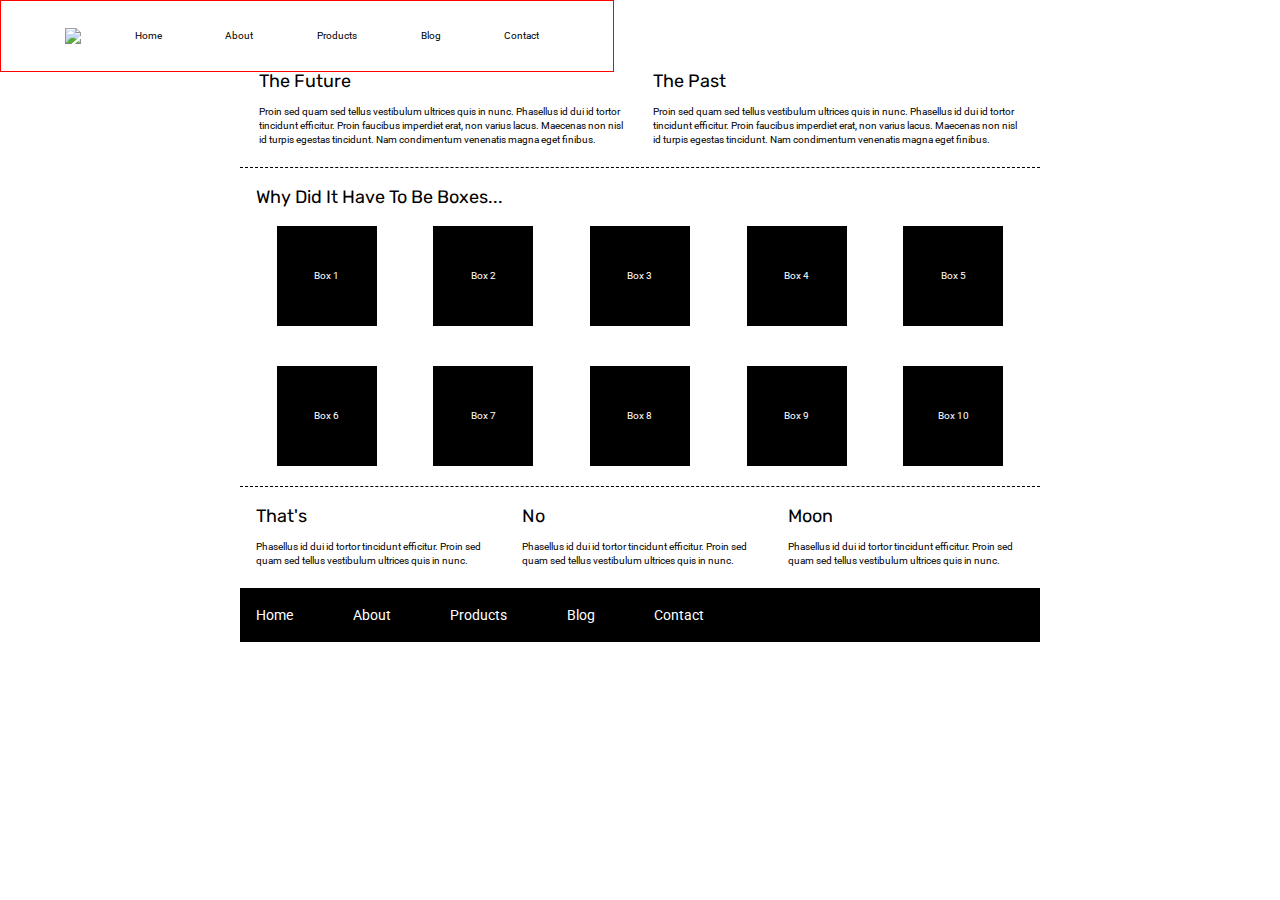
==== index.html @ 14f38e89 "Questions" ====
<!doctype html>

<html lang="en">
<head>
  <meta charset="utf-8">

  <title>Sprint Challenge - Home</title>

  <link href="https://fonts.googleapis.com/css?family=Roboto|Rubik" rel="stylesheet">
  <link rel="stylesheet" href="style/index.css">

</head>
<header>
    <div class="tiptop">
    <img src="assets/lambda-black.png">
    <a href="#">Home</a>
    <a href="#">About</a>
    <a href="#">Products</a>     
    <a href="#">Blog</a>
    <a href="#">Contact</a>
    </div>
</header>
<body>
    <div class="container">
   
        <section class="top-content">
            <div class="text-container">
                <h2>The Future</h2>
                <p>Proin sed quam sed tellus vestibulum ultrices quis in nunc. Phasellus id dui id tortor tincidunt efficitur. Proin faucibus imperdiet erat, non varius lacus. Maecenas non nisl id turpis egestas tincidunt. Nam condimentum venenatis magna eget finibus.</p>
            </div>
            <div class="text-container">
                <h2>The Past</h2>
                <p>Proin sed quam sed tellus vestibulum ultrices quis in nunc. Phasellus id dui id tortor tincidunt efficitur. Proin faucibus imperdiet erat, non varius lacus. Maecenas non nisl id turpis egestas tincidunt. Nam condimentum venenatis magna eget finibus.</p>
            </div>
        </section>
        
        <section class="middle-content">
        
            <h2>Why Did It Have To Be Boxes...</h2>
            
            <div class="boxes">
                <div class="box">Box 1</div>
                <div class="box">Box 2</div>
                <div class="box">Box 3</div>
                <div class="box">Box 4</div>
                <div class="box">Box 5</div>
                <div class="box">Box 6</div>
                <div class="box">Box 7</div>
                <div class="box">Box 8</div>
                <div class="box">Box 9</div>
                <div class="box">Box 10</div>
            </div>
        
        </section>

        <section class="bottom-content">

            <div class="text-container">
                <h2>That's</h2>
                <p>Phasellus id dui id tortor tincidunt efficitur. Proin sed quam sed tellus vestibulum ultrices quis in nunc.</p>
            </div>
            <div class="text-container">
                <h2>No</h2>
                <p>Phasellus id dui id tortor tincidunt efficitur. Proin sed quam sed tellus vestibulum ultrices quis in nunc.</p>
            </div>
            <div class="text-container">
                <h2>Moon</h2>
                <p>Phasellus id dui id tortor tincidunt efficitur. Proin sed quam sed tellus vestibulum ultrices quis in nunc.</p>
            </div>

        </section>
        
        <footer>
            <nav>
                <a href="#">Home</a>
                <a href="#">About</a>
                <a href="#">Products</a>
                <a href="#">Blog</a>
                <a href="#">Contact</a>
            </nav>
        </footer>
    </div><!-- container -->        
</body>
</html>
---- style/index.css ----
/* http://meyerweb.com/eric/tools/css/reset/ 
   v2.0 | 20110126
   License: none (public domain)
*/

html, body, div, span, applet, object, iframe,
h1, h2, h3, h4, h5, h6, p, blockquote, pre,
a, abbr, acronym, address, big, cite, code,
del, dfn, em, img, ins, kbd, q, s, samp,
small, strike, strong, sub, sup, tt, var,
b, u, i, center,
dl, dt, dd, ol, ul, li,
fieldset, form, label, legend,
table, caption, tbody, tfoot, thead, tr, th, td,
article, aside, canvas, details, embed, 
figure, figcaption, footer, header, hgroup, 
menu, nav, output, ruby, section, summary,
time, mark, audio, video {
	margin: 0;
	padding: 0;
	border: 0;
	font-size: 100%;
	font: inherit;
	vertical-align: baseline;
}
/* HTML5 display-role reset for older browsers */
article, aside, details, figcaption, figure, 
footer, header, hgroup, menu, nav, section {
	display: block;
}
html {
    font-size: 62.5%
}
body {
	line-height: 1;
}
header img 
ol, ul {
	list-style: none;
}
blockquote, q {
	quotes: none;
}
blockquote:before, blockquote:after,
q:before, q:after {
	content: '';
	content: none;
}
table {
	border-collapse: collapse;
	border-spacing: 0;
}

* {
    box-sizing: border-box;
}

html, body {
    height: 100%;
    font-family: 'Roboto', sans-serif;
}

h1, h2, h3, h4, h5 {
    font-size: 18px;
    margin-bottom: 15px;
    font-family: 'Rubik', sans-serif;
}

p {
    line-height: 1.4;
}

header {
    width: 80%;
}

.tiptop a {   
    text-decoration: none;
    color: black;
    padding: 10px;
    font-size: 1rem;
    display: inline;
}
 
   .tiptop {
    width: 60%;
    display: flex;
    justify-content: space-evenly;
    align-items: center;
    padding: 20px 2%;
    font-size: 1.4rem;
    border: 1px solid red;
       }

.container {
    width: 800px;
    margin: 0 auto;
}

.top-content {
    display: flex;
    flex-wrap: wrap;
    justify-content: space-evenly;
    margin-bottom: 20px;
    border-bottom: 1px dashed black;
}

.top-content .text-container {
    width: 48%;
    padding: 0 1%;
    padding-bottom: 20px;  
}

.middle-content {
    margin-bottom: 20px;
    border-bottom: 1px dashed black;
}

.middle-content h2 {
    padding: 0 2%;
    margin-bottom: 0;
}

.middle-content .boxes {
    display: flex;
    flex-wrap: wrap;
    justify-content: space-evenly;
}

.middle-content .boxes .box {
    width: 12.5%;
    height: 100px;
    background: black;
    margin: 20px 2.5%;
    color: white;
    display: flex;
    align-items: center;
    justify-content: center;
}




.bottom-content {
    display: flex;
    margin: 0 2% 20px;
    justify-content: space-around;
}

.bottom-content .text-container {
    padding-right: 4%;
}

.bottom-content .text-container:last-child {
    padding-right: 0;
}

footer {
    width: 100%;
    background: black;
}

footer nav {
    width: 60%;
    display: flex;
    justify-content: space-between;
    align-items: center;
    padding: 20px 2%;
    font-size: 14px;
}

footer nav a {
    color: white;
    text-decoration: none;
}
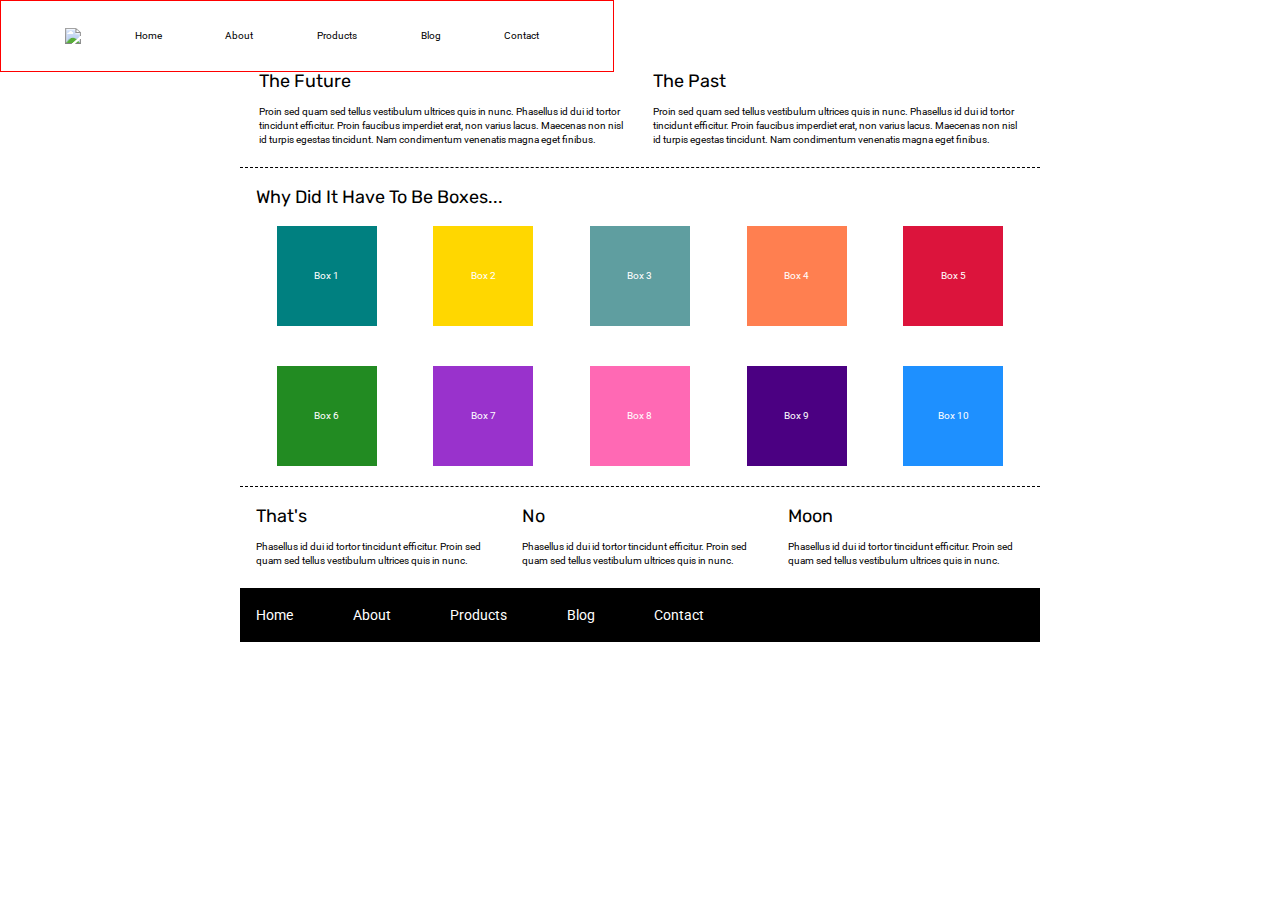
==== commit 2cbbf9b8: "added about page" ====
--- a/index.html
+++ b/index.html
@@ -14,7 +14,7 @@
     <div class="tiptop">
     <img src="assets/lambda-black.png">
     <a href="#">Home</a>
-    <a href="#">About</a>
+    <a href="about.html">About</a>
     <a href="#">Products</a>     
     <a href="#">Blog</a>
     <a href="#">Contact</a>
--- a/style/index.css
+++ b/style/index.css
@@ -138,8 +138,45 @@
     justify-content: center;
 }
 
-
-
+.middle-content .boxes .box:first-child {
+    background: teal;
+} 
+
+.middle-content .boxes .box:nth-child(2) {
+    background: gold;
+}
+
+.middle-content .boxes .box:nth-child(3) {
+    background: cadetblue;
+}
+
+.middle-content .boxes .box:nth-child(4) {
+    background: coral;
+}
+
+.middle-content .boxes .box:nth-child(5) {
+    background: crimson;
+}
+
+.middle-content .boxes .box:nth-child(6) {
+    background: forestgreen;
+}
+
+.middle-content .boxes .box:nth-child(7) {
+    background: darkorchid;
+}
+
+.middle-content .boxes .box:nth-child(8) {
+    background: hotpink;
+}
+
+.middle-content .boxes .box:nth-child(9) {
+    background: indigo;
+}
+
+.middle-content .boxes .box:last-child {
+    background: dodgerblue;
+}
 
 .bottom-content {
     display: flex;
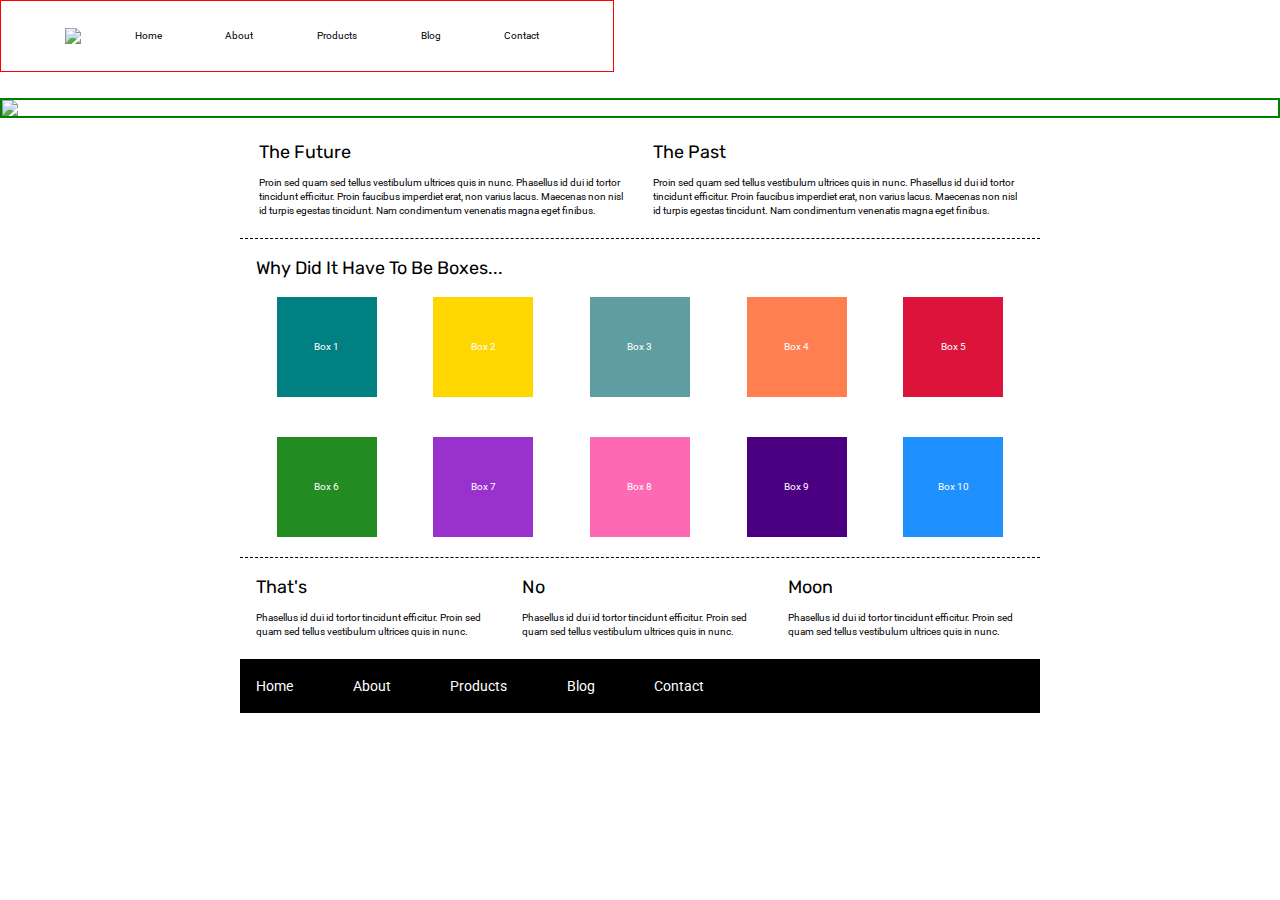
==== commit f43351af: "added banner image" ====
--- a/index.html
+++ b/index.html
@@ -21,6 +21,10 @@
     </div>
 </header>
 <body>
+    <div class="banner">
+    <img src="assets/jumbo.jpg">
+    </div> 
+    
     <div class="container">
    
         <section class="top-content">
--- a/style/index.css
+++ b/style/index.css
@@ -92,6 +92,12 @@
     border: 1px solid red;
        }
 
+.banner img {
+    display: block;
+    margin: 2% auto;
+    border: 2px solid green;
+}       
+
 .container {
     width: 800px;
     margin: 0 auto;
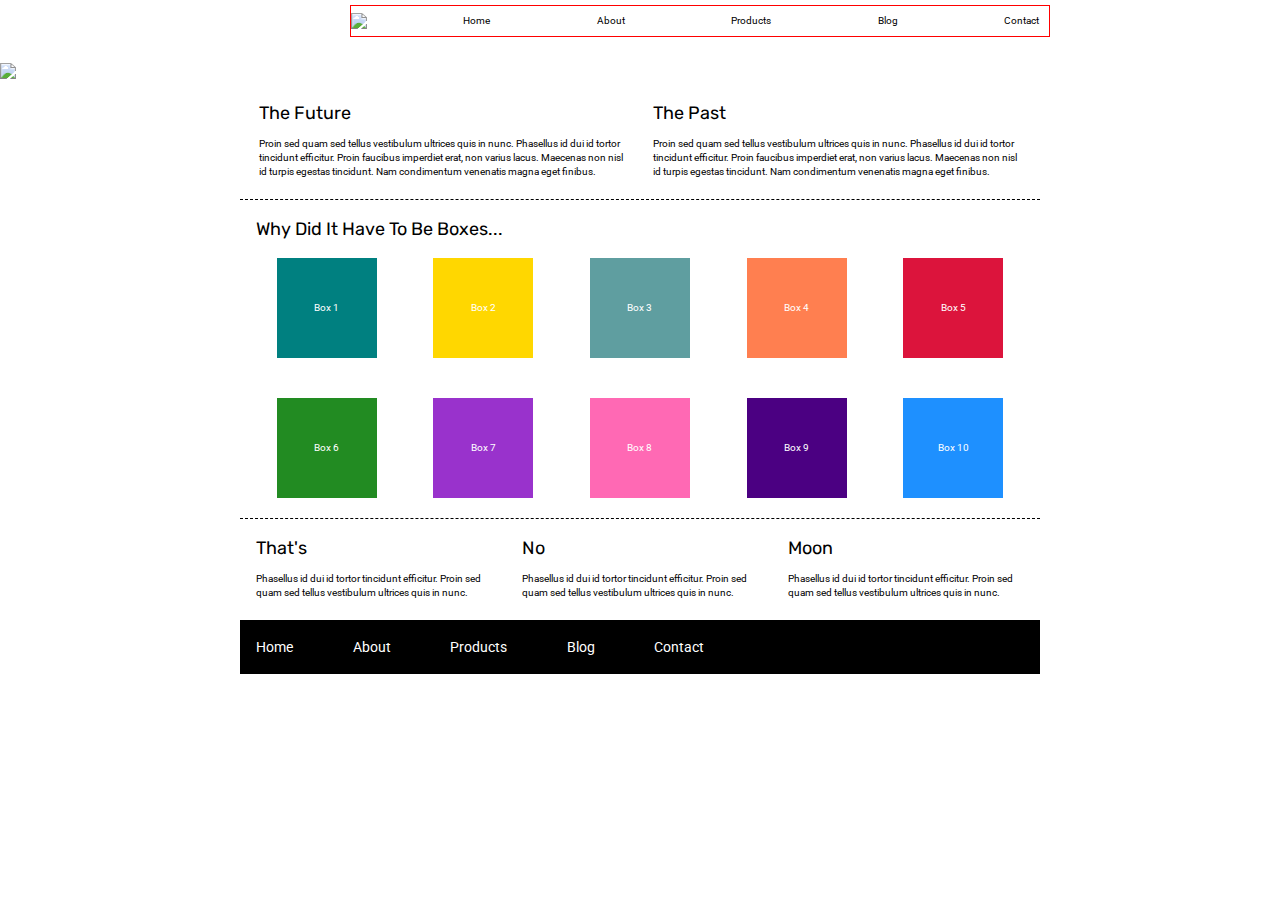
==== commit dd755f20: "add nav bar" ====
--- a/index.html
+++ b/index.html
@@ -24,7 +24,7 @@
     <div class="banner">
     <img src="assets/jumbo.jpg">
     </div> 
-    
+
     <div class="container">
    
         <section class="top-content">
--- a/style/index.css
+++ b/style/index.css
@@ -79,24 +79,22 @@
     color: black;
     padding: 10px;
     font-size: 1rem;
-    display: inline;
+    display: inline-flex;
+    
 }
  
-   .tiptop {
-    width: 60%;
-    display: flex;
-    justify-content: space-evenly;
-    align-items: center;
-    padding: 20px 2%;
-    font-size: 1.4rem;
-    border: 1px solid red;
-       }
-
 .banner img {
     display: block;
     margin: 2% auto;
-    border: 2px solid green;
 }       
+.tiptop {
+    width: 700px;
+    margin: 5px 0 0 350px;
+    display: flex;
+    justify-content: space-between;
+    align-items: center;
+    border: 1px solid red;
+       }
 
 .container {
     width: 800px;
